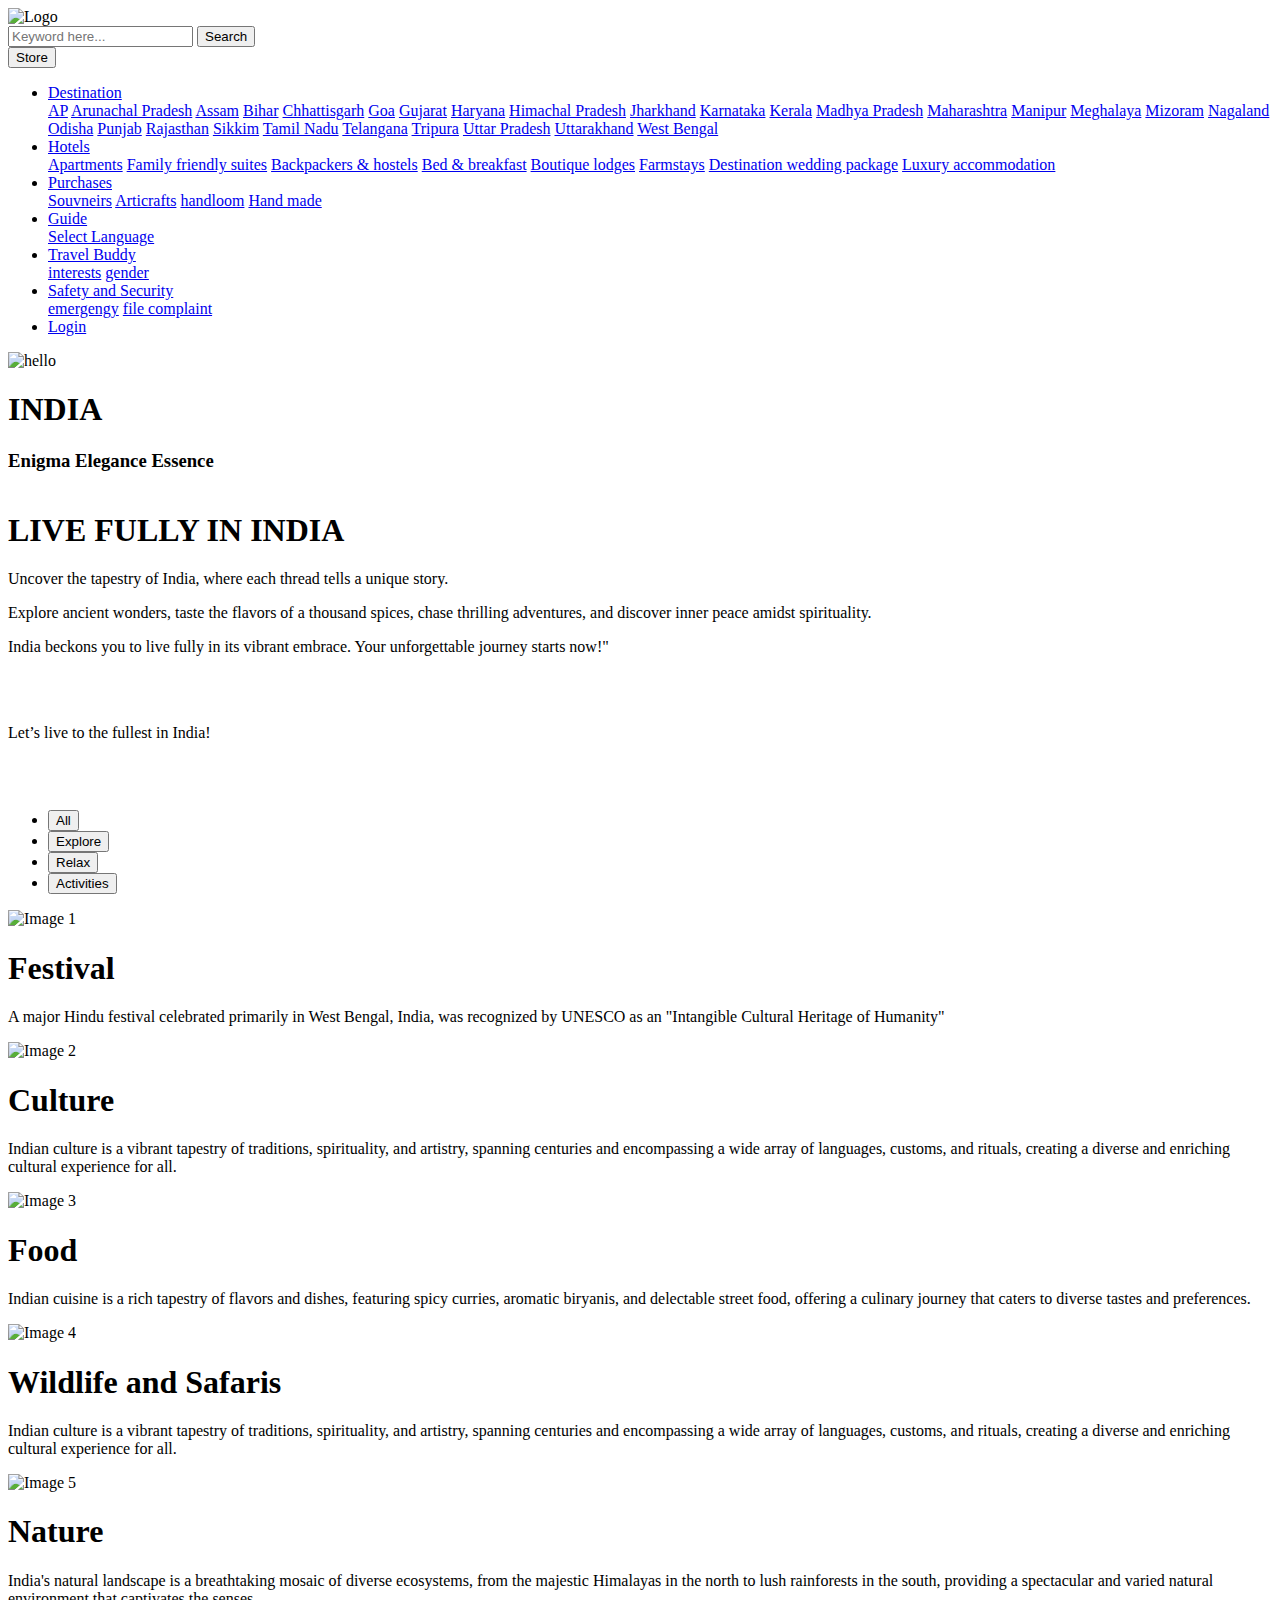
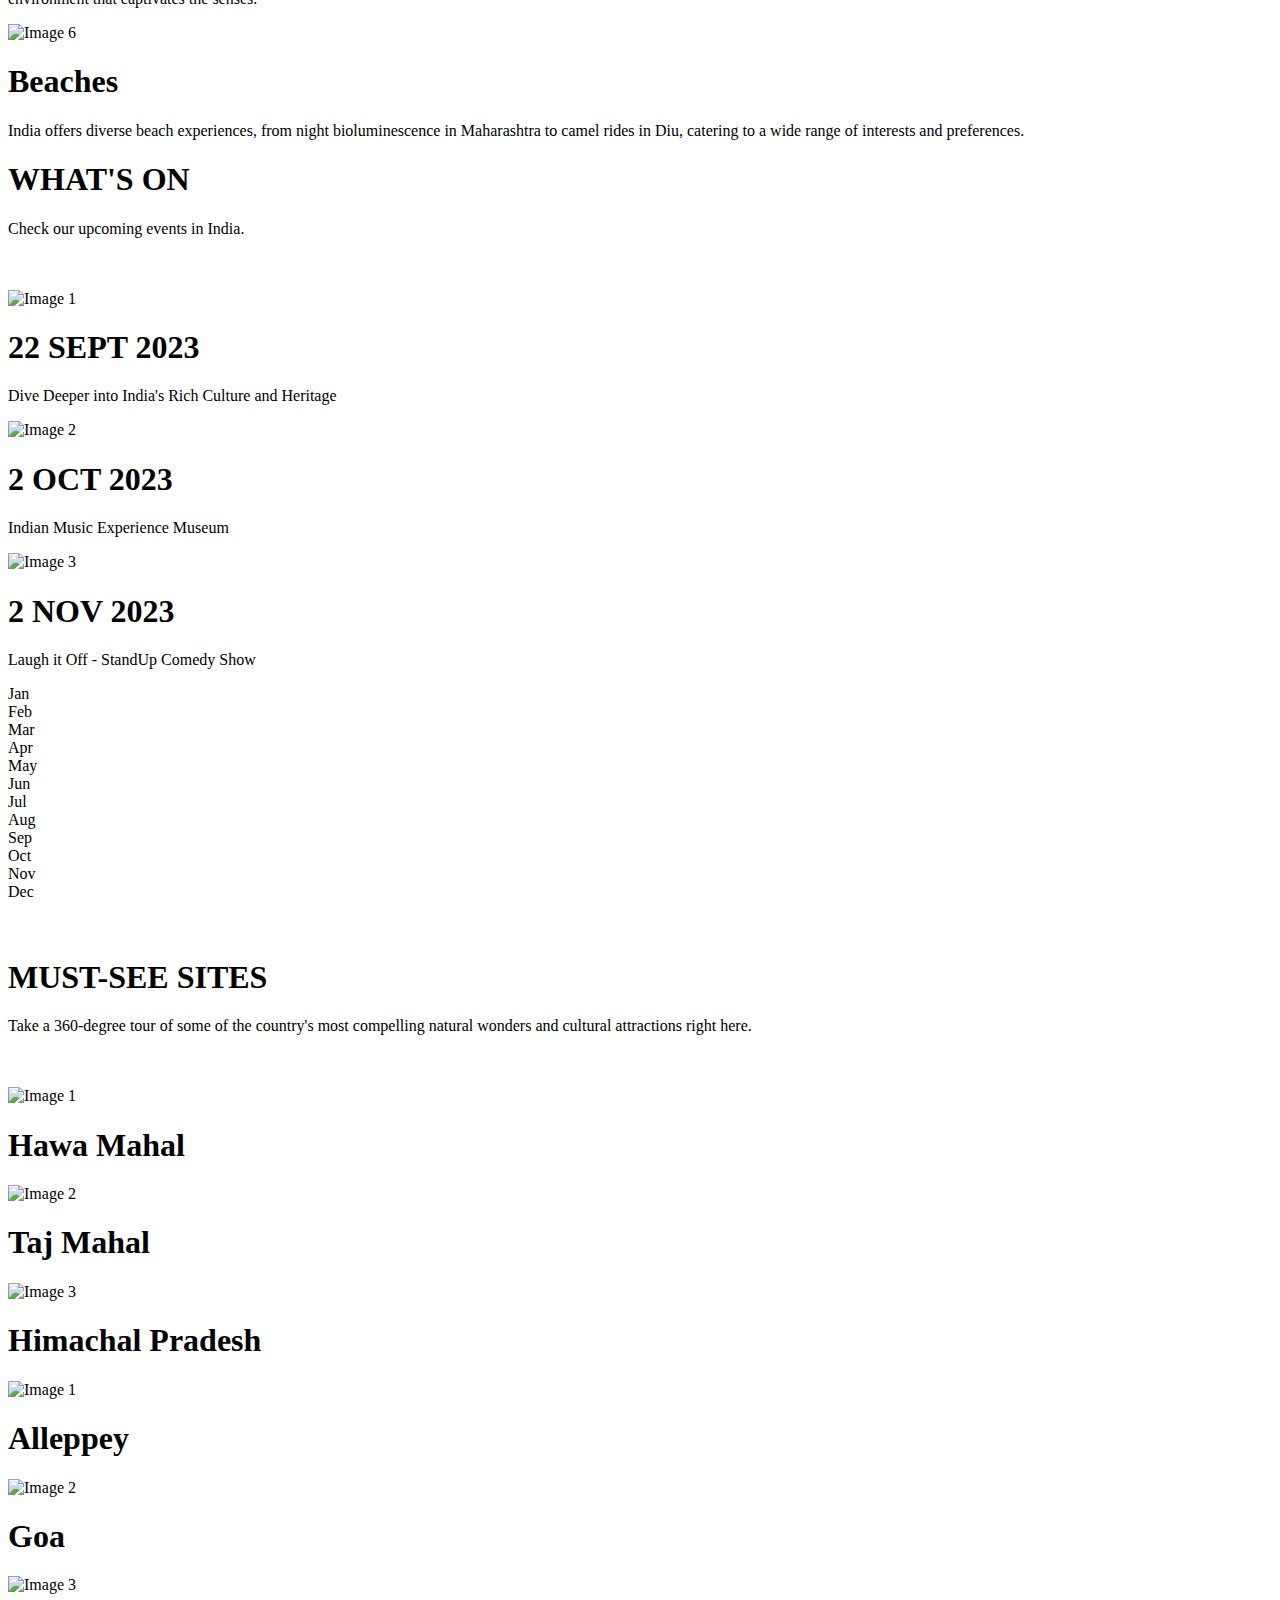
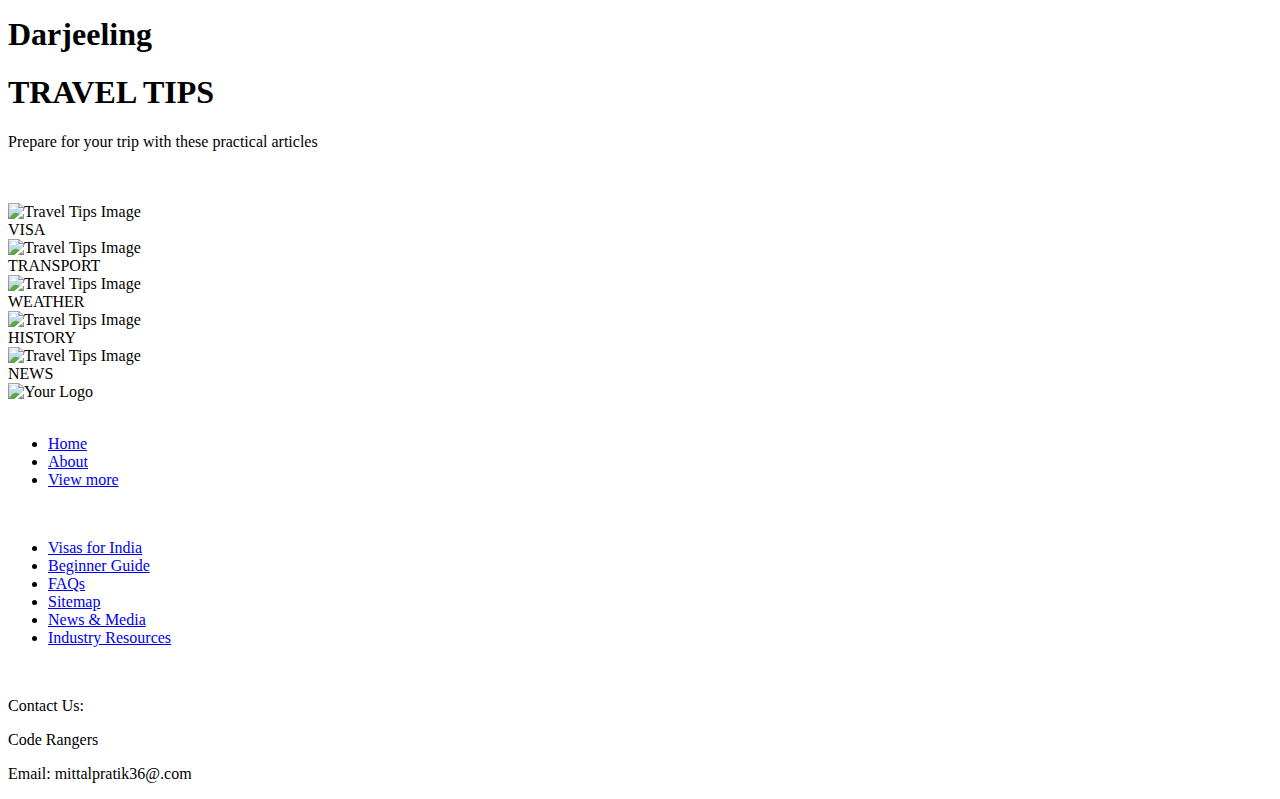
==== index.html @ 11d7831f "updated" ====
<!DOCTYPE html>
<html lang="en">
  <head>
    <meta charset="UTF-8" />
    <meta name="viewport" content="width=device-width, initial-scale=1.0" />
    <link rel="stylesheet" href="styles.css" />
    <title>Tourism Revive</title>
  </head>
  <body>
    <div class="navbar" id="home">
      <div class="logo">
        <img src="logo.png" alt="Logo" />
      </div>
      <div class="search-box">
        <input type="text" placeholder="Keyword here..." />
        <button>Search</button>
      </div>
      <div class="search-box"><button>Store</button></div>
      <ul class="nav-options">
        <li>
          <div class="dropdown">
            <a href="#">Destination</a>
            <div class="dropdown-content">
              <a href="https://tourism.ap.gov.in/">AP</a>
              <a href="http://www.arunachaltourism.com/#0">Arunachal Pradesh</a>
              <a href="https://tourism.assam.gov.in/">Assam</a>
              <a href="#">Bihar</a>
              <a href="http://chhattisgarhtourism.cg.gov.in">Chhattisgarh</a>
              <a href="#">Goa</a>
              <a href="#">Gujarat</a>
              <a href="#">Haryana</a>
              <a href="#">Himachal Pradesh</a>
              <a href="#">Jharkhand</a>
              <a href="#">Karnataka</a>
              <a href="#">Kerala</a>
              <a href="#">Madhya Pradesh</a>
              <a href="#">Maharashtra</a>
              <a href="#">Manipur</a>
              <a href="#">Meghalaya</a>
              <a href="#">Mizoram</a>
              <a href="#">Nagaland</a>
              <a href="#">Odisha</a>
              <a href="#">Punjab</a>
              <a href="#">Rajasthan</a>
              <a href="#">Sikkim</a>
              <a href="#">Tamil Nadu</a>
              <a href="#">Telangana</a>
              <a href="#">Tripura</a>
              <a href="#">Uttar Pradesh</a>
              <a href="#">Uttarakhand</a>
              <a href="#">West Bengal</a>
            </div>
          </div>
        </li>
        <li>
          <div class="dropdown">
            <a href="#">Hotels</a>
            <div class="dropdown-content">
              <a href="#">Apartments</a>
              <a href="#">Family friendly suites</a>
              <!-- <a href="#"></a> -->
              <a href="#">Backpackers & hostels</a>
              <a href="#">Bed & breakfast</a>
              <a href="#">Boutique lodges</a>
              <a href="#">Farmstays</a>
              <a href="#">Destination wedding package</a>
              <a href="#">Luxury accommodation</a>
            </div>
          </div>
        </li>
        <li>
          <div class="dropdown">
            <a href="#">Purchases</a>
            <div class="dropdown-content">
              <a href="#">Souvneirs</a>
              <a href="#">Articrafts</a>
              <a href="#">handloom</a>
              <a href="#">Hand made</a>
              <!-- <a href="#">About INDIA</a> -->
            </div>
          </div>
        </li>
        <li>
          <div class="dropdown">
            <a href="#">Guide</a>
            <div class="dropdown-content">
              <a href="#">Select Language</a>
            </div>
          </div>
        </li>
        <li>
          <div class="dropdown">
            <a href="buddy.html">Travel Buddy</a>
            <div class="dropdown-content">
              <a href="#">interests</a>
              <a href="#">gender</a>
            </div>
          </div>
        </li>
        <li>
          <div class="dropdown">
            <a href="#">Safety and Security</a>
            <div class="dropdown-content">
              <a href="#">emergengy</a>
              <a href="#">file complaint</a>
            </div>
          </div>
        </li>
        <li>
          <div class="dropdown">
            <a href="login.html" id="loginn">Login</a>
          </div>
        </li>
      </ul>
    </div>
    <div class="back_img" style="overflow: hidden">
      <img src="Collage 1.png" alt="hello" />
      <div class="image-textttt">
        <h1>INDIA</h1>
        <h3>Enigma Elegance Essence</h3>
      </div>
    </div>
    <div class="background-text">
      <h1 class="h1color">LIVE FULLY IN INDIA</h1>
      <p>
        Uncover the tapestry of India, where each thread tells a unique story.
      </p>
      <p>
        Explore ancient wonders, taste the flavors of a thousand spices, chase
        thrilling adventures, and discover inner peace amidst spirituality.
      </p>
      <p>
        India beckons you to live fully in its vibrant embrace. Your
        unforgettable journey starts now!"
      </p>
      <br /><br />
      <p>Let’s live to the fullest in India!</p>
      <br /><br />
    </div>
    <div>
      <ul class="buttonss">
        <li><button type="button" class="buttons">All</button></li>
        <li><button type="button" class="buttons">Explore</button></li>
        <li><button type="button" class="buttons">Relax</button></li>
        <li><button type="button" class="buttons">Activities</button></li>
      </ul>
    </div>
    <div class="image-collage">
      <div class="image-container">
        <img src="image1.png" alt="Image 1" />
        <div class="image-text">
          <h1>Festival</h1>
          <p>
            A major Hindu festival celebrated primarily in West Bengal, India,
            was recognized by UNESCO as an "Intangible Cultural Heritage of
            Humanity"
          </p>
        </div>
      </div>
      <div class="image-container">
        <img src="image2.png" alt="Image 2" />
        <div class="image-text">
          <h1>Culture</h1>
          <p>
            Indian culture is a vibrant tapestry of traditions, spirituality,
            and artistry, spanning centuries and encompassing a wide array of
            languages, customs, and rituals, creating a diverse and enriching
            cultural experience for all.
          </p>
        </div>
      </div>
      <div class="image-container">
        <img src="image3.png" alt="Image 3" />
        <div class="image-text">
          <h1>Food</h1>
          <p>
            Indian cuisine is a rich tapestry of flavors and dishes, featuring
            spicy curries, aromatic biryanis, and delectable street food,
            offering a culinary journey that caters to diverse tastes and
            preferences.
          </p>
        </div>
      </div>
      <div class="image-container">
        <img src="image4.png" alt="Image 4" />
        <div class="image-text">
          <h1>Wildlife and Safaris</h1>
          <p>
            Indian culture is a vibrant tapestry of traditions, spirituality,
            and artistry, spanning centuries and encompassing a wide array of
            languages, customs, and rituals, creating a diverse and enriching
            cultural experience for all.
          </p>
        </div>
      </div>
      <div class="image-container">
        <img src="image5.png" alt="Image 5" />
        <div class="image-text">
          <h1>Nature</h1>
          <p>
            India's natural landscape is a breathtaking mosaic of diverse
            ecosystems, from the majestic Himalayas in the north to lush
            rainforests in the south, providing a spectacular and varied natural
            environment that captivates the senses.
          </p>
        </div>
      </div>
      <div class="image-container">
        <img src="image6.png" alt="Image 6" />
        <div class="image-text">
          <h1>Beaches</h1>
          <p>
            India offers diverse beach experiences, from night bioluminescence
            in Maharashtra to camel rides in Diu, catering to a wide range of
            interests and preferences.
          </p>
        </div>
      </div>
    </div>
    </div>
    <div class="background-text">
      <h1 class="h1color">WHAT'S ON</h1>
      <p>Check our upcoming events in India.</p>
      <br /><br />
    </div>
    <div class="image-collage">
      <div class="image-containerr">
        <img src="rectangle 32.png" alt="Image 1" />
        <div class="image-textt">
          <h1>22 SEPT 2023</h1>
          <p>Dive Deeper into India's Rich Culture and Heritage</p>
        </div>
      </div>
      <div class="image-containerr">
        <img src="rectangle 33.png" alt="Image 2" />
        <div class="image-textt">
          <h1>2 OCT 2023</h1>
          <p>Indian Music Experience Museum</p>
        </div>
      </div>
      <div class="image-containerr">
        <img src="rectangle 34.png" alt="Image 3" />
        <div class="image-textt" id="image-test">
          <h1>2 NOV 2023</h1>
          <p>Laugh it Off - StandUp Comedy Show</p>
        </div>
      </div>
    </div>
    <div class="months-line">
      <div class="month">Jan</div>
      <div class="month">Feb</div>
      <div class="month">Mar</div>
      <div class="month">Apr</div>
      <div class="month">May</div>
      <div class="month">Jun</div>
      <div class="month">Jul</div>
      <div class="month">Aug</div>
      <div class="month">Sep</div>
      <div class="month current-month">Oct</div>
      <div class="month">Nov</div>
      <div class="month">Dec</div>
    </div>
    <br /><br />
    <div class="background-text">
      <h1 class="h1color">MUST-SEE SITES</h1>
      <p>
        Take a 360-degree tour of some of the country's most compelling natural
        wonders and cultural attractions right here.
      </p>
      <br /><br />
    </div>
    <div class="image-collage">
      <div class="image-container">
        <img src="rectangle 39.png" alt="Image 1" />
        <div class="image-texttt"><h1>Hawa Mahal</h1></div>
      </div>
      <div class="image-container">
        <img src="rectangle 40.png" alt="Image 2" />
        <div class="image-texttt"><h1>Taj Mahal</h1></div>
      </div>
      <div class="image-container">
        <img src="rectangle 41.png" alt="Image 3" />
        <div class="image-texttt"><h1>Himachal Pradesh</h1></div>
      </div>
      <div class="image-container">
        <img src="rectangle 42.png" alt="Image 1" />
        <div class="image-texttt"><h1>Alleppey</h1></div>
      </div>
      <div class="image-container">
        <img src="rectangle 43.png" alt="Image 2" />
        <div class="image-texttt"><h1>Goa</h1></div>
      </div>
      <div class="image-container">
        <img src="rectangle 44.png" alt="Image 3" />
        <div class="image-texttt"><h1>Darjeeling</h1></div>
      </div>
    </div>
    <div class="background-text">
      <h1 class="h1color">TRAVEL TIPS</h1>
      <p>Prepare for your trip with these practical articles</p>
      <br /><br />
    </div>
    <div class="travel-tips-container">
      <div>
        <img
          src="vector1.png"
          alt="Travel Tips Image"
          class="travel-tips-image"
        />
        <div class="tt">VISA</div>
      </div>
      <div>
        <img
          src="vector2.png"
          alt="Travel Tips Image"
          class="travel-tips-image"
        />
        <div class="tt">TRANSPORT</div>
      </div>
      <div>
        <img
          src="vector3.png"
          alt="Travel Tips Image"
          class="travel-tips-image"
        />
        <div class="tt">WEATHER</div>
      </div>
      <div>
        <img
          src="vector4.png"
          alt="Travel Tips Image"
          class="travel-tips-image"
        />
        <div class="tt">HISTORY</div>
      </div>
      <div>
        <img
          src="vector5.png"
          alt="Travel Tips Image"
          class="travel-tips-image"
        />
        <div class="tt">NEWS</div>
      </div>
    </div>
    <footer>
      <div class="container">
        <div class="footer-content">
          <div class="footer-logo">
            <img src="logo.png" alt="Your Logo" />
          </div>
          <br />
          <div class="footer-links">
            <ul>
              <li><a href="#home">Home</a></li>
              <li><a href="#">About</a></li>
              <li><a href="#">View more</a></li>
              <!-- <li><a href="#">Contact</a></li> -->
            </ul>
          </div>
          <br />
          <div class="footer-links">
            <ul>
              <li><a href="#">Visas for India</a></li>
              <li><a href="#">Beginner Guide</a></li>
              <li><a href="#">FAQs</a></li>
              <li><a href="#">Sitemap</a></li>
              <li><a href="#">News & Media</a></li>
              <li><a href="#">Industry Resources</a></li>
            </ul>
          </div>
          <br />
          <div class="footer-contact">
            <p>Contact Us:</p>
            <p>Code Rangers</p>
            <p>Email: mittalpratik36@.com</p>
            <!-- <p>Phone: +1 (123) 456-7890</p> -->
          </div>
        </div>
      </div>
    </footer>
    <!-- <div class="backstate" style="overflow: hidden">
      <img src="backstate.png" alt="Background-image" />
    </div> -->
    <!-- Your webpage content goes here -->
  </body>
</html>
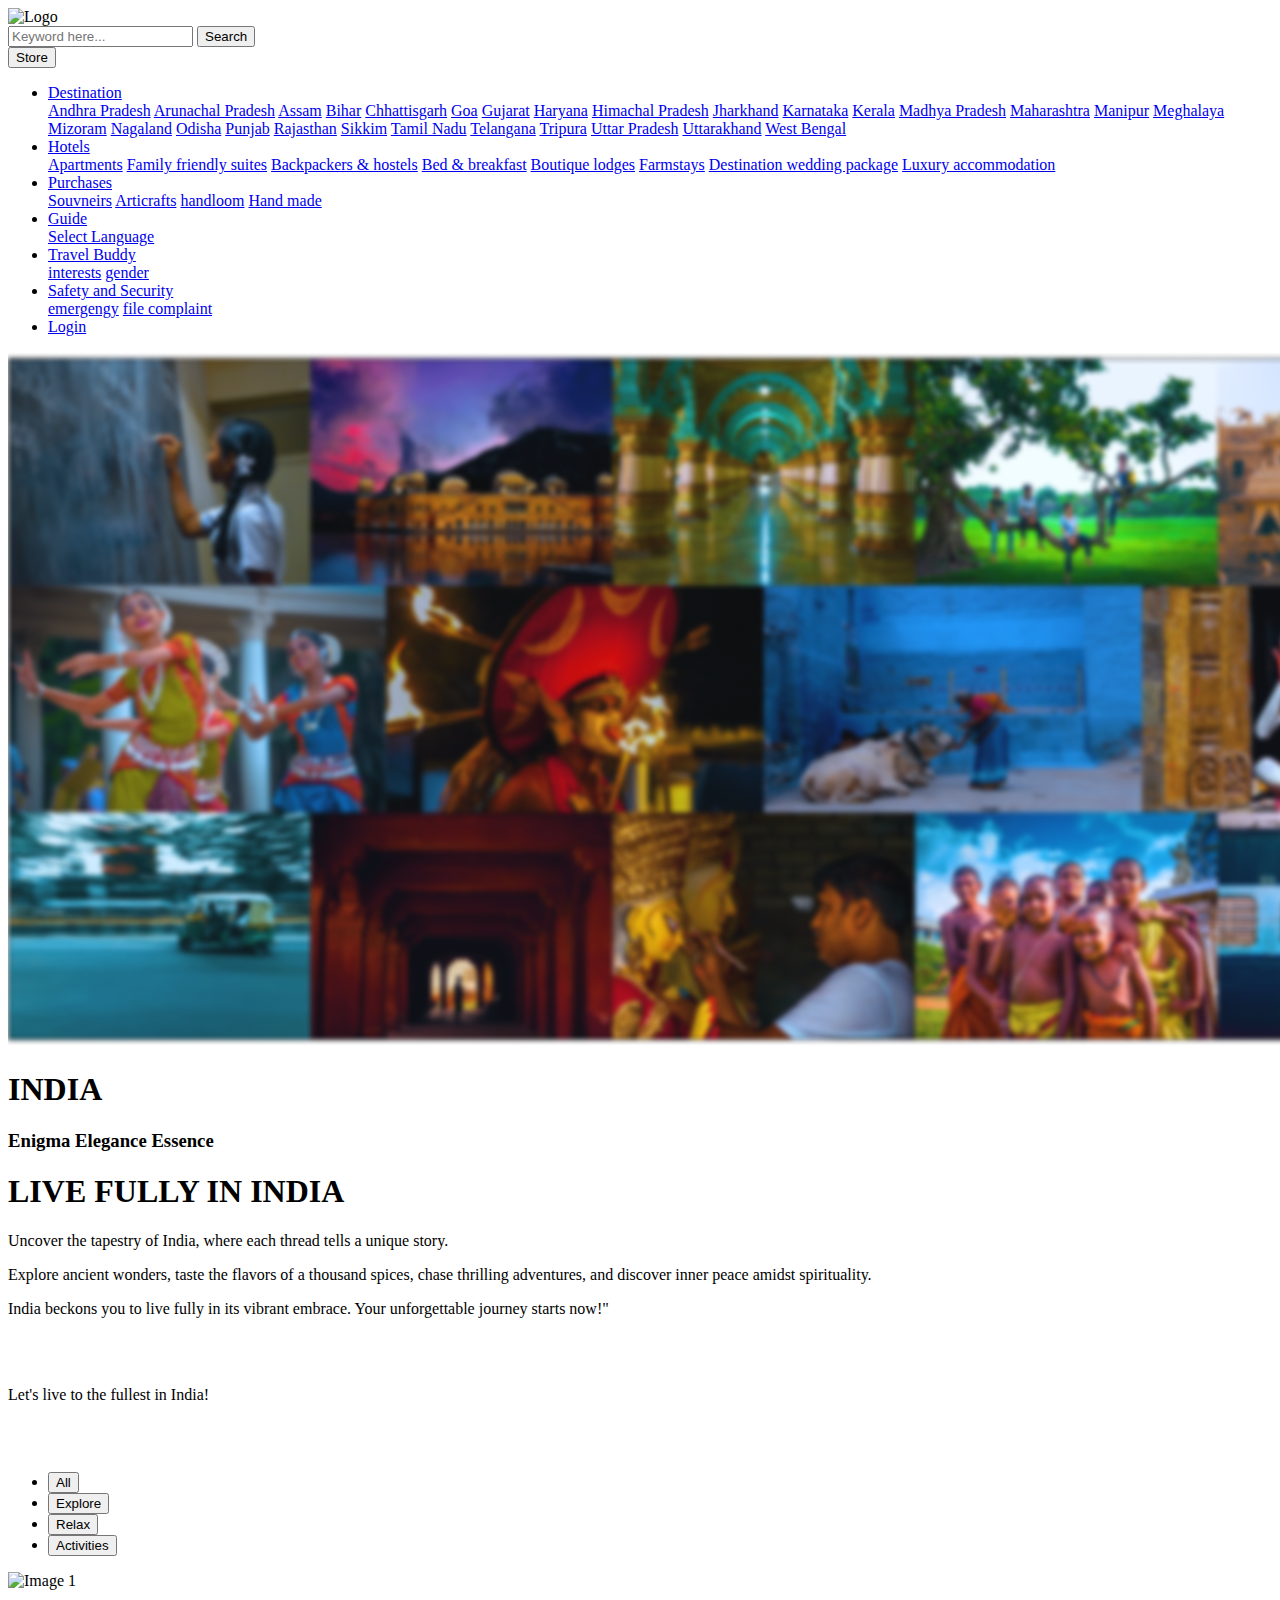
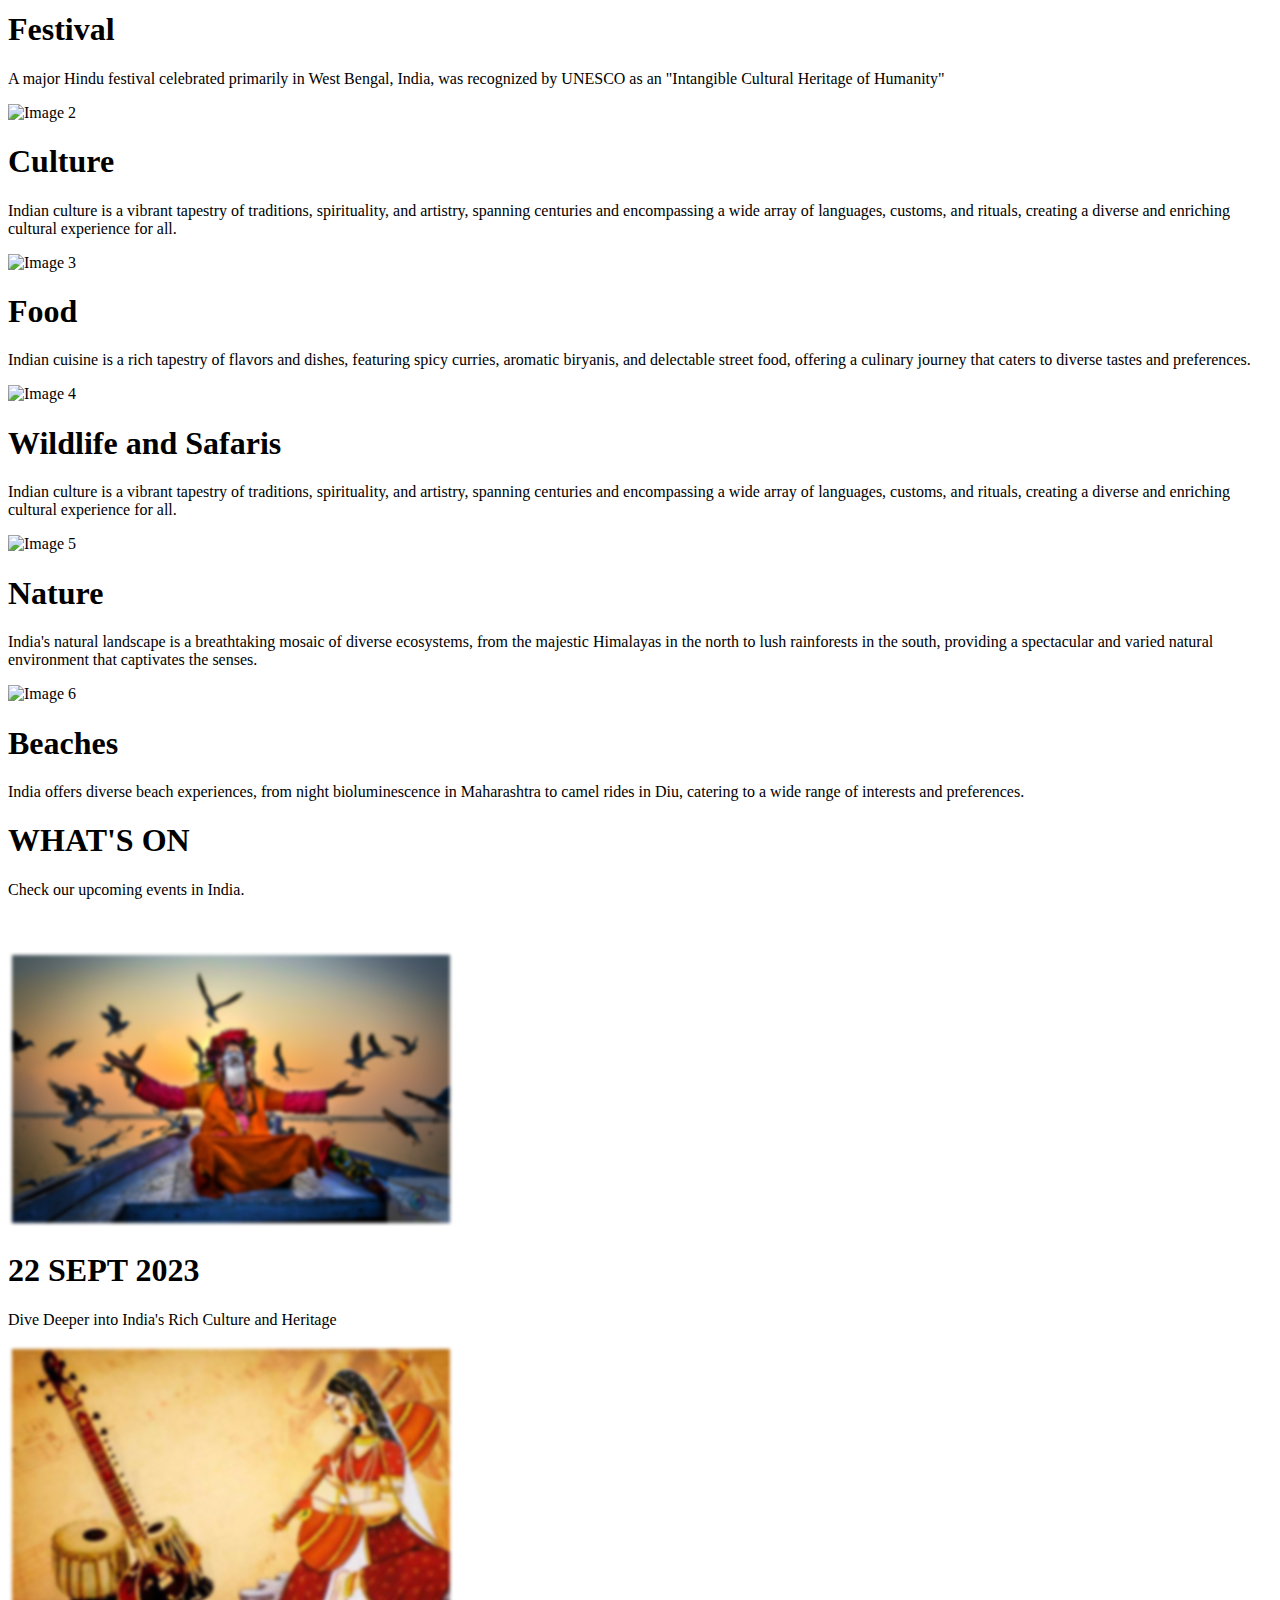
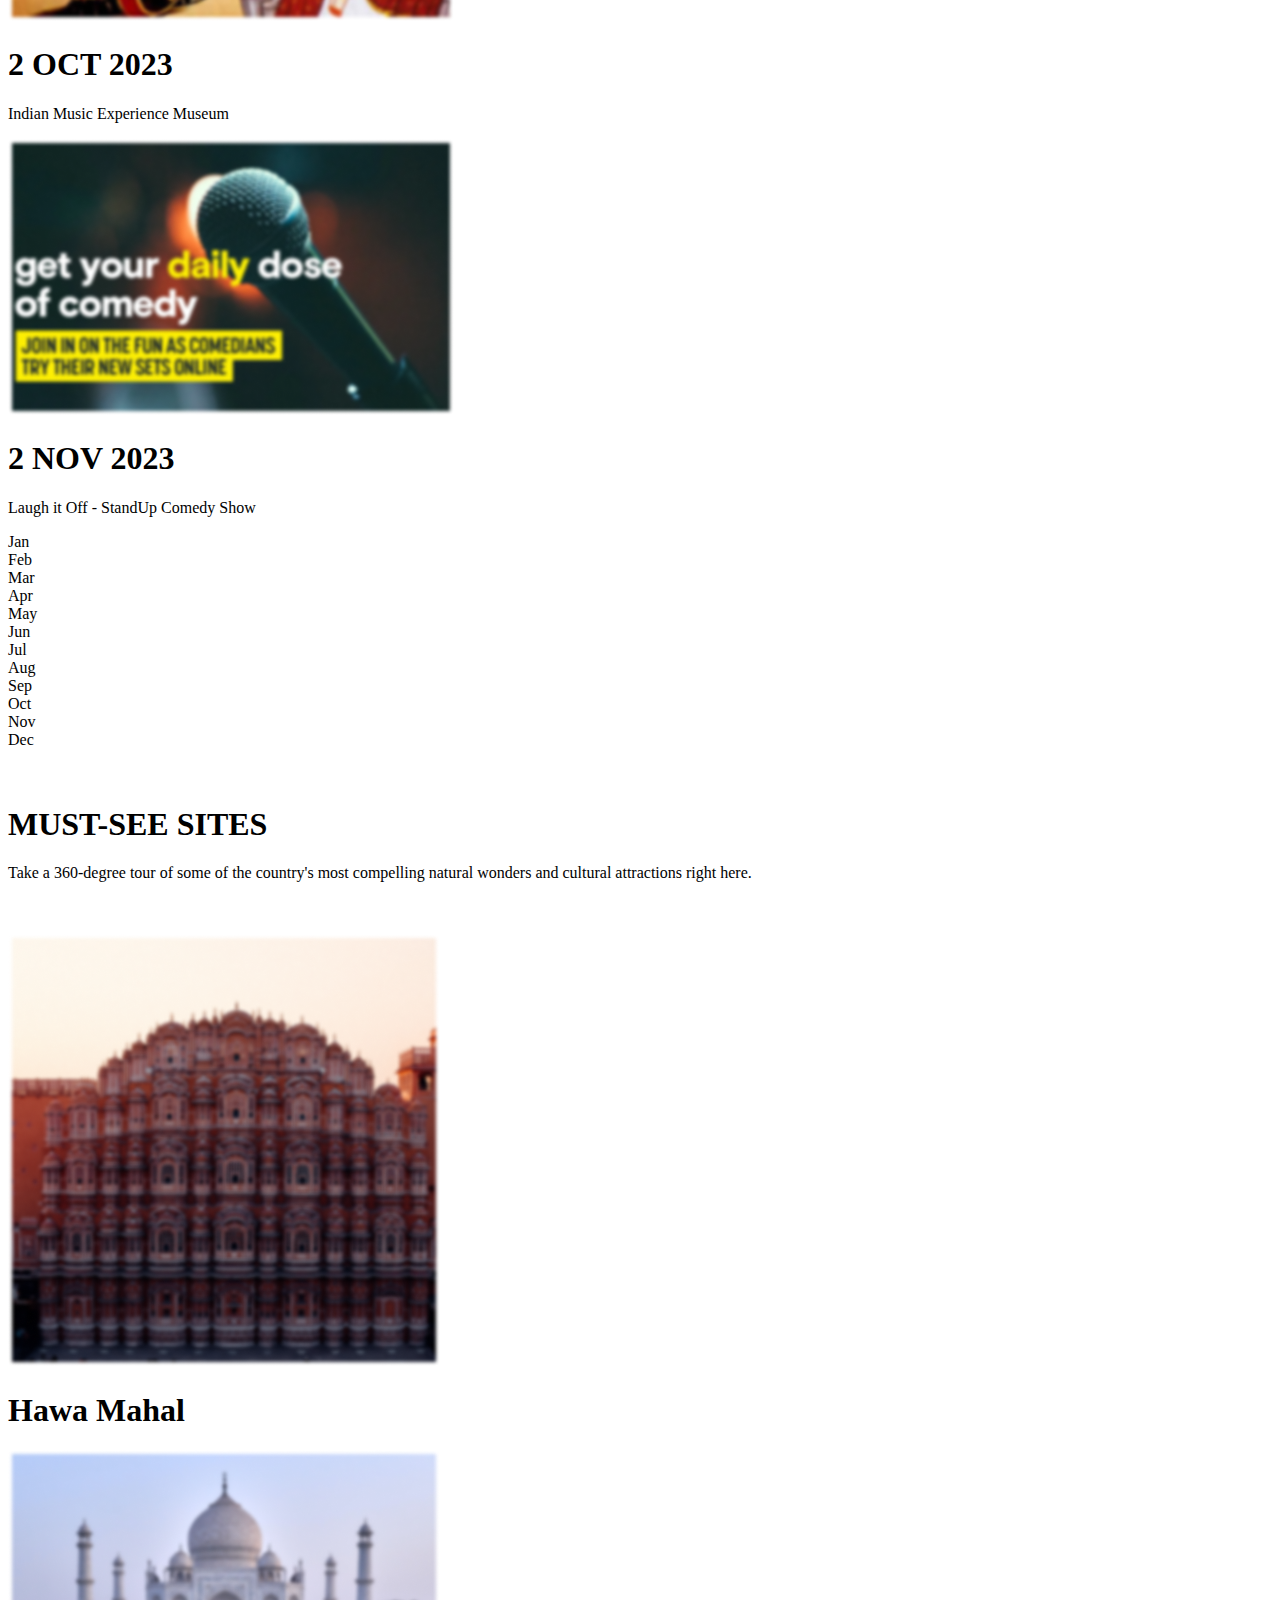
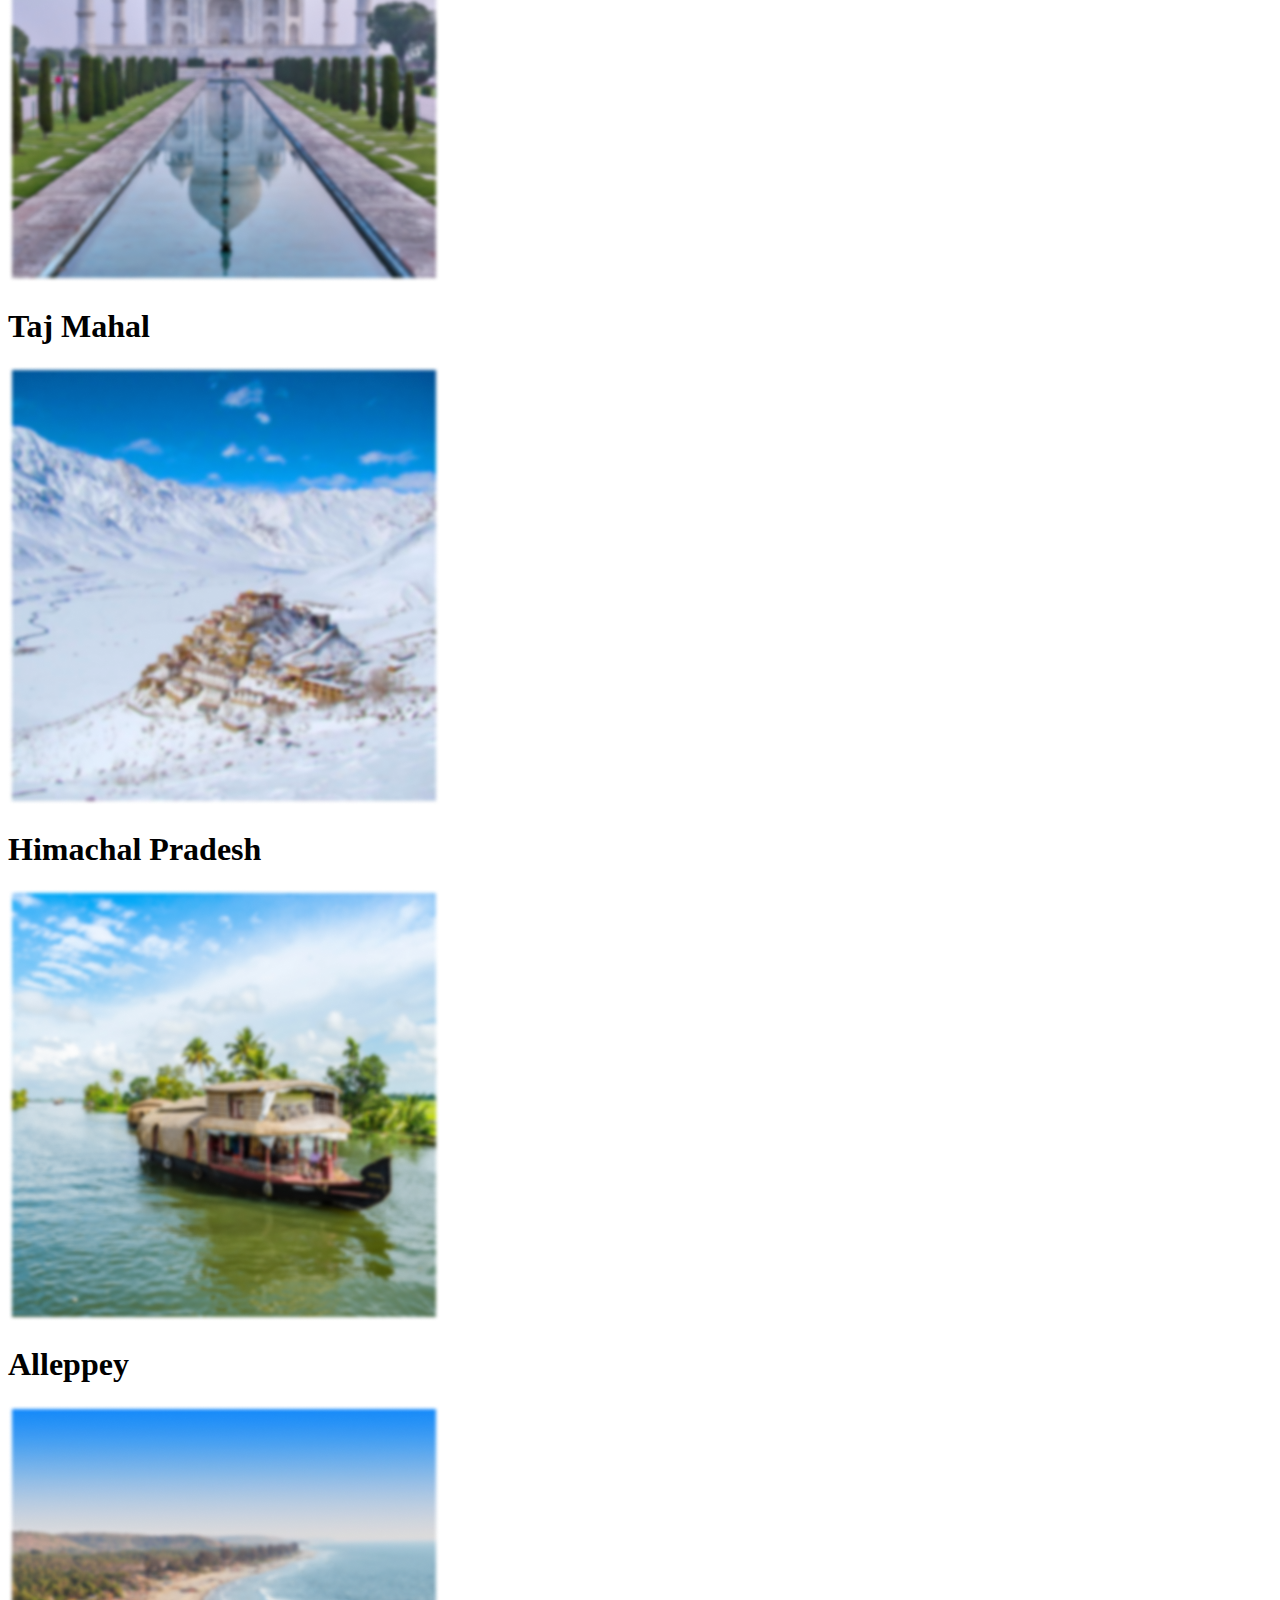
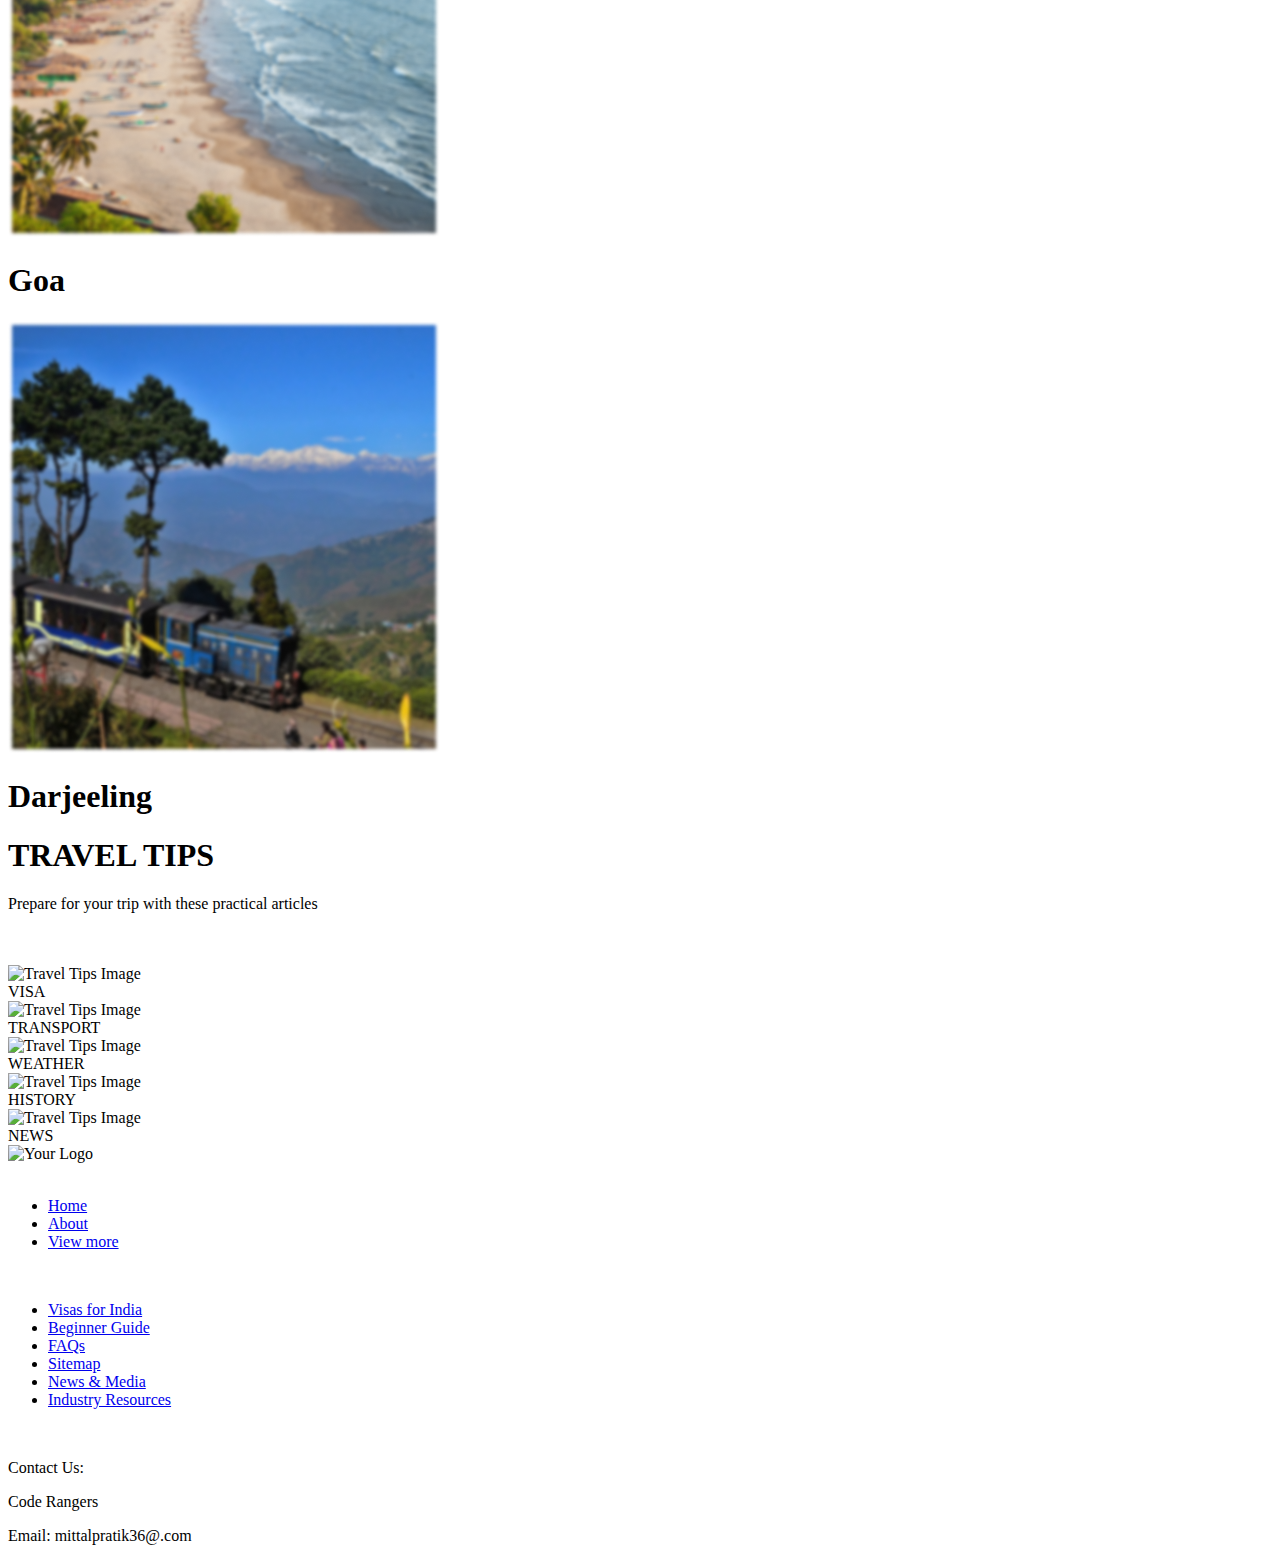
==== commit 4e3a0f20: "name changes" ====
--- a/index.html
+++ b/index.html
@@ -21,7 +21,7 @@
           <div class="dropdown">
             <a href="#">Destination</a>
             <div class="dropdown-content">
-              <a href="https://tourism.ap.gov.in/">AP</a>
+              <a href="https://tourism.ap.gov.in/">Andhra Pradesh</a>
               <a href="http://www.arunachaltourism.com/#0">Arunachal Pradesh</a>
               <a href="https://tourism.assam.gov.in/">Assam</a>
               <a href="#">Bihar</a>
@@ -113,8 +113,8 @@
         </li>
       </ul>
     </div>
-    <div class="back_img" style="overflow: hidden">
-      <img src="Collage 1.png" alt="hello" />
+    <div class="back_img">
+      <img src="collage1.png" alt="hello" />
       <div class="image-textttt">
         <h1>INDIA</h1>
         <h3>Enigma Elegance Essence</h3>
@@ -134,7 +134,7 @@
         unforgettable journey starts now!"
       </p>
       <br /><br />
-      <p>Let’s live to the fullest in India!</p>
+      <p>Let's live to the fullest in India!</p>
       <br /><br />
     </div>
     <div>
@@ -225,21 +225,21 @@
     </div>
     <div class="image-collage">
       <div class="image-containerr">
-        <img src="rectangle 32.png" alt="Image 1" />
+        <img src="rectangle32.png" alt="Image 1" />
         <div class="image-textt">
           <h1>22 SEPT 2023</h1>
           <p>Dive Deeper into India's Rich Culture and Heritage</p>
         </div>
       </div>
       <div class="image-containerr">
-        <img src="rectangle 33.png" alt="Image 2" />
+        <img src="rectangle33.png" alt="Image 2" />
         <div class="image-textt">
           <h1>2 OCT 2023</h1>
           <p>Indian Music Experience Museum</p>
         </div>
       </div>
       <div class="image-containerr">
-        <img src="rectangle 34.png" alt="Image 3" />
+        <img src="rectangle34.png" alt="Image 3" />
         <div class="image-textt" id="image-test">
           <h1>2 NOV 2023</h1>
           <p>Laugh it Off - StandUp Comedy Show</p>
@@ -271,27 +271,27 @@
     </div>
     <div class="image-collage">
       <div class="image-container">
-        <img src="rectangle 39.png" alt="Image 1" />
+        <img src="rectangle39.png" alt="Image 1" />
         <div class="image-texttt"><h1>Hawa Mahal</h1></div>
       </div>
       <div class="image-container">
-        <img src="rectangle 40.png" alt="Image 2" />
+        <img src="rectangle40.png" alt="Image 2" />
         <div class="image-texttt"><h1>Taj Mahal</h1></div>
       </div>
       <div class="image-container">
-        <img src="rectangle 41.png" alt="Image 3" />
+        <img src="rectangle41.png" alt="Image 3" />
         <div class="image-texttt"><h1>Himachal Pradesh</h1></div>
       </div>
       <div class="image-container">
-        <img src="rectangle 42.png" alt="Image 1" />
+        <img src="rectangle42.png" alt="Image 1" />
         <div class="image-texttt"><h1>Alleppey</h1></div>
       </div>
       <div class="image-container">
-        <img src="rectangle 43.png" alt="Image 2" />
+        <img src="rectangle43.png" alt="Image 2" />
         <div class="image-texttt"><h1>Goa</h1></div>
       </div>
       <div class="image-container">
-        <img src="rectangle 44.png" alt="Image 3" />
+        <img src="rectangle44.png" alt="Image 3" />
         <div class="image-texttt"><h1>Darjeeling</h1></div>
       </div>
     </div>
